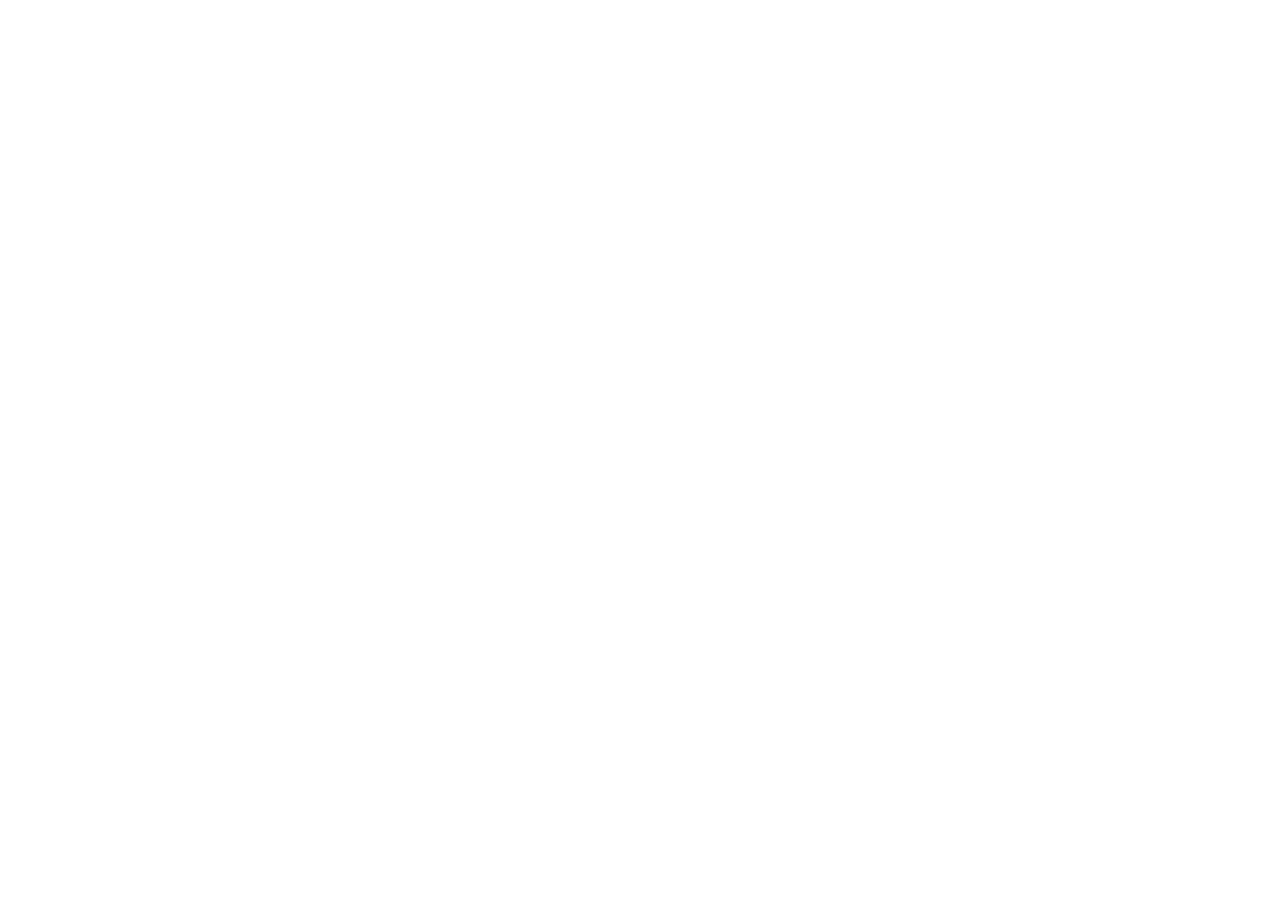
==== docs/index.html @ f419789d "docs agregado" ====
<!doctype html><html lang="en"><head><meta charset="utf-8"/><link rel="icon" href="/favicon.ico"/><meta name="viewport" content="width=device-width,initial-scale=1"/><meta name="theme-color" content="#000000"/><meta name="description" content="Web site created using create-react-app"/><link rel="apple-touch-icon" href="/logo192.png"/><link rel="manifest" href="/manifest.json"/><link rel="stylesheet" href="https://cdnjs.cloudflare.com/ajax/libs/animate.css/4.1.1/animate.min.css"/><title>Gif App</title><link href="/static/css/main.5ef1272c.chunk.css" rel="stylesheet"></head><body><noscript>You need to enable JavaScript to run this app.</noscript><div id="root"></div><script>!function(e){function r(r){for(var n,a,i=r[0],c=r[1],l=r[2],f=0,s=[];f<i.length;f++)a=i[f],Object.prototype.hasOwnProperty.call(o,a)&&o[a]&&s.push(o[a][0]),o[a]=0;for(n in c)Object.prototype.hasOwnProperty.call(c,n)&&(e[n]=c[n]);for(p&&p(r);s.length;)s.shift()();return u.push.apply(u,l||[]),t()}function t(){for(var e,r=0;r<u.length;r++){for(var t=u[r],n=!0,i=1;i<t.length;i++){var c=t[i];0!==o[c]&&(n=!1)}n&&(u.splice(r--,1),e=a(a.s=t[0]))}return e}var n={},o={1:0},u=[];function a(r){if(n[r])return n[r].exports;var t=n[r]={i:r,l:!1,exports:{}};return e[r].call(t.exports,t,t.exports,a),t.l=!0,t.exports}a.e=function(e){var r=[],t=o[e];if(0!==t)if(t)r.push(t[2]);else{var n=new Promise((function(r,n){t=o[e]=[r,n]}));r.push(t[2]=n);var u,i=document.createElement("script");i.charset="utf-8",i.timeout=120,a.nc&&i.setAttribute("nonce",a.nc),i.src=function(e){return a.p+"static/js/"+({}[e]||e)+"."+{3:"7ae51c5b"}[e]+".chunk.js"}(e);var c=new Error;u=function(r){i.onerror=i.onload=null,clearTimeout(l);var t=o[e];if(0!==t){if(t){var n=r&&("load"===r.type?"missing":r.type),u=r&&r.target&&r.target.src;c.message="Loading chunk "+e+" failed.\n("+n+": "+u+")",c.name="ChunkLoadError",c.type=n,c.request=u,t[1](c)}o[e]=void 0}};var l=setTimeout((function(){u({type:"timeout",target:i})}),12e4);i.onerror=i.onload=u,document.head.appendChild(i)}return Promise.all(r)},a.m=e,a.c=n,a.d=function(e,r,t){a.o(e,r)||Object.defineProperty(e,r,{enumerable:!0,get:t})},a.r=function(e){"undefined"!=typeof Symbol&&Symbol.toStringTag&&Object.defineProperty(e,Symbol.toStringTag,{value:"Module"}),Object.defineProperty(e,"__esModule",{value:!0})},a.t=function(e,r){if(1&r&&(e=a(e)),8&r)return e;if(4&r&&"object"==typeof e&&e&&e.__esModule)return e;var t=Object.create(null);if(a.r(t),Object.defineProperty(t,"default",{enumerable:!0,value:e}),2&r&&"string"!=typeof e)for(var n in e)a.d(t,n,function(r){return e[r]}.bind(null,n));return t},a.n=function(e){var r=e&&e.__esModule?function(){return e.default}:function(){return e};return a.d(r,"a",r),r},a.o=function(e,r){return Object.prototype.hasOwnProperty.call(e,r)},a.p="/",a.oe=function(e){throw console.error(e),e};var i=this["webpackJsonpgif-expert-app"]=this["webpackJsonpgif-expert-app"]||[],c=i.push.bind(i);i.push=r,i=i.slice();for(var l=0;l<i.length;l++)r(i[l]);var p=c;t()}([])</script><script src="/static/js/2.520bf8f4.chunk.js"></script><script src="/static/js/main.afb01ca3.chunk.js"></script></body></html>
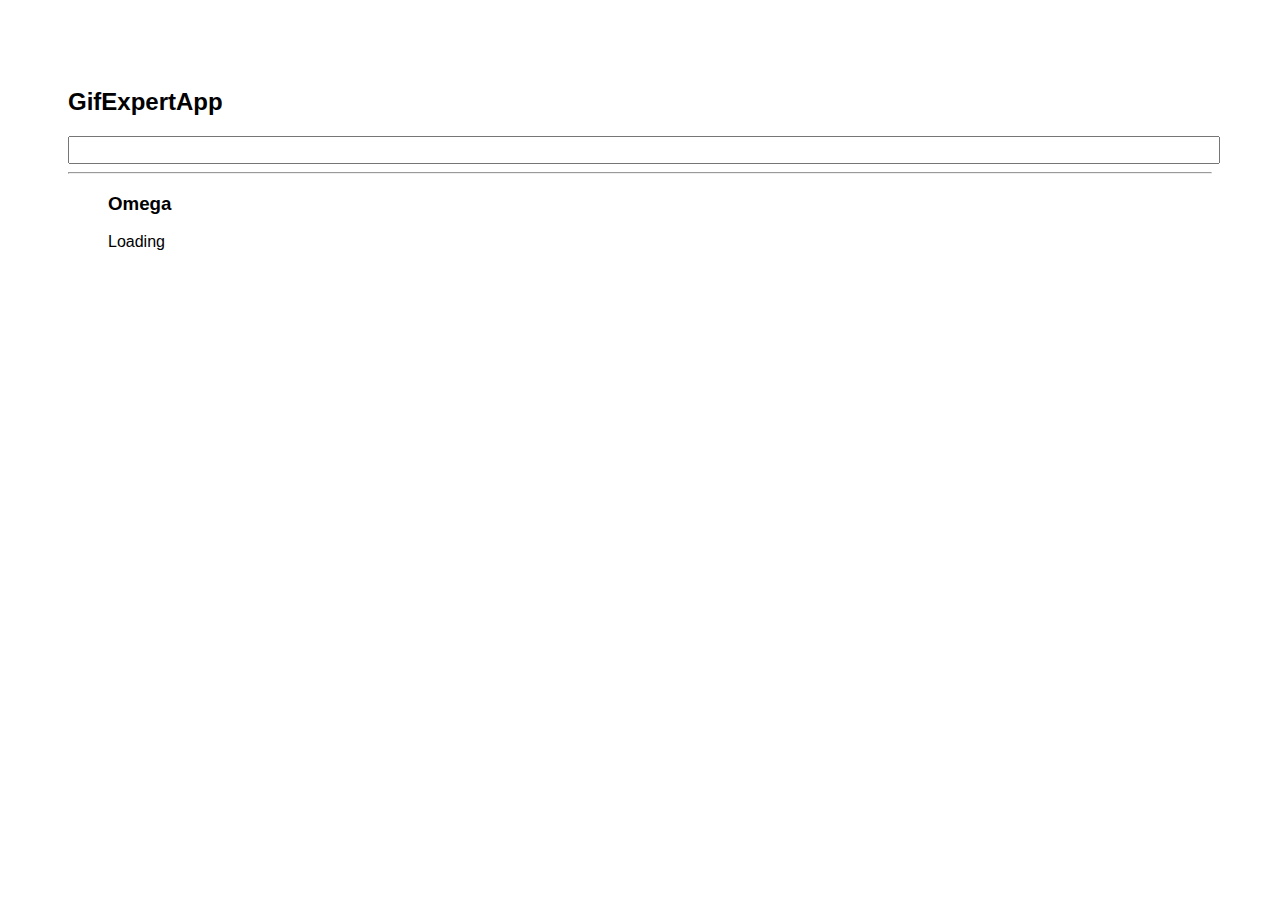
==== commit 49db813c: "index.html actualizado" ====
--- a/docs/index.html
+++ b/docs/index.html
@@ -1 +1,140 @@
-<!doctype html><html lang="en"><head><meta charset="utf-8"/><link rel="icon" href="/favicon.ico"/><meta name="viewport" content="width=device-width,initial-scale=1"/><meta name="theme-color" content="#000000"/><meta name="description" content="Web site created using create-react-app"/><link rel="apple-touch-icon" href="/logo192.png"/><link rel="manifest" href="/manifest.json"/><link rel="stylesheet" href="https://cdnjs.cloudflare.com/ajax/libs/animate.css/4.1.1/animate.min.css"/><title>Gif App</title><link href="/static/css/main.5ef1272c.chunk.css" rel="stylesheet"></head><body><noscript>You need to enable JavaScript to run this app.</noscript><div id="root"></div><script>!function(e){function r(r){for(var n,a,i=r[0],c=r[1],l=r[2],f=0,s=[];f<i.length;f++)a=i[f],Object.prototype.hasOwnProperty.call(o,a)&&o[a]&&s.push(o[a][0]),o[a]=0;for(n in c)Object.prototype.hasOwnProperty.call(c,n)&&(e[n]=c[n]);for(p&&p(r);s.length;)s.shift()();return u.push.apply(u,l||[]),t()}function t(){for(var e,r=0;r<u.length;r++){for(var t=u[r],n=!0,i=1;i<t.length;i++){var c=t[i];0!==o[c]&&(n=!1)}n&&(u.splice(r--,1),e=a(a.s=t[0]))}return e}var n={},o={1:0},u=[];function a(r){if(n[r])return n[r].exports;var t=n[r]={i:r,l:!1,exports:{}};return e[r].call(t.exports,t,t.exports,a),t.l=!0,t.exports}a.e=function(e){var r=[],t=o[e];if(0!==t)if(t)r.push(t[2]);else{var n=new Promise((function(r,n){t=o[e]=[r,n]}));r.push(t[2]=n);var u,i=document.createElement("script");i.charset="utf-8",i.timeout=120,a.nc&&i.setAttribute("nonce",a.nc),i.src=function(e){return a.p+"static/js/"+({}[e]||e)+"."+{3:"7ae51c5b"}[e]+".chunk.js"}(e);var c=new Error;u=function(r){i.onerror=i.onload=null,clearTimeout(l);var t=o[e];if(0!==t){if(t){var n=r&&("load"===r.type?"missing":r.type),u=r&&r.target&&r.target.src;c.message="Loading chunk "+e+" failed.\n("+n+": "+u+")",c.name="ChunkLoadError",c.type=n,c.request=u,t[1](c)}o[e]=void 0}};var l=setTimeout((function(){u({type:"timeout",target:i})}),12e4);i.onerror=i.onload=u,document.head.appendChild(i)}return Promise.all(r)},a.m=e,a.c=n,a.d=function(e,r,t){a.o(e,r)||Object.defineProperty(e,r,{enumerable:!0,get:t})},a.r=function(e){"undefined"!=typeof Symbol&&Symbol.toStringTag&&Object.defineProperty(e,Symbol.toStringTag,{value:"Module"}),Object.defineProperty(e,"__esModule",{value:!0})},a.t=function(e,r){if(1&r&&(e=a(e)),8&r)return e;if(4&r&&"object"==typeof e&&e&&e.__esModule)return e;var t=Object.create(null);if(a.r(t),Object.defineProperty(t,"default",{enumerable:!0,value:e}),2&r&&"string"!=typeof e)for(var n in e)a.d(t,n,function(r){return e[r]}.bind(null,n));return t},a.n=function(e){var r=e&&e.__esModule?function(){return e.default}:function(){return e};return a.d(r,"a",r),r},a.o=function(e,r){return Object.prototype.hasOwnProperty.call(e,r)},a.p="/",a.oe=function(e){throw console.error(e),e};var i=this["webpackJsonpgif-expert-app"]=this["webpackJsonpgif-expert-app"]||[],c=i.push.bind(i);i.push=r,i=i.slice();for(var l=0;l<i.length;l++)r(i[l]);var p=c;t()}([])</script><script src="/static/js/2.520bf8f4.chunk.js"></script><script src="/static/js/main.afb01ca3.chunk.js"></script></body></html>+<!doctype html>
+<html lang="en">
+
+<head>
+    <meta charset="utf-8" />
+    <link rel="icon" href="./favicon.ico" />
+    <meta name="viewport" content="width=device-width,initial-scale=1" />
+    <meta name="theme-color" content="#000000" />
+    <meta name="description" content="Web site created using create-react-app" />
+    <link rel="apple-touch-icon" href="./logo192.png" />
+    <link rel="manifest" href="./manifest.json" />
+    <link rel="stylesheet" href="https://cdnjs.cloudflare.com/ajax/libs/animate.css/4.1.1/animate.min.css" />
+    <title>Gif App</title>
+    <link href="./static/css/main.5ef1272c.chunk.css" rel="stylesheet">
+</head>
+
+<body><noscript>You need to enable JavaScript to run this app.</noscript>
+    <div id="root"></div>
+    <script>
+        ! function (e) {
+            function r(r) {
+                for (var n, a, i = r[0], c = r[1], l = r[2], f = 0, s = []; f < i.length; f++) a = i[f], Object
+                    .prototype.hasOwnProperty.call(o, a) && o[a] && s.push(o[a][0]), o[a] = 0;
+                for (n in c) Object.prototype.hasOwnProperty.call(c, n) && (e[n] = c[n]);
+                for (p && p(r); s.length;) s.shift()();
+                return u.push.apply(u, l || []), t()
+            }
+
+            function t() {
+                for (var e, r = 0; r < u.length; r++) {
+                    for (var t = u[r], n = !0, i = 1; i < t.length; i++) {
+                        var c = t[i];
+                        0 !== o[c] && (n = !1)
+                    }
+                    n && (u.splice(r--, 1), e = a(a.s = t[0]))
+                }
+                return e
+            }
+            var n = {},
+                o = {
+                    1: 0
+                },
+                u = [];
+
+            function a(r) {
+                if (n[r]) return n[r].exports;
+                var t = n[r] = {
+                    i: r,
+                    l: !1,
+                    exports: {}
+                };
+                return e[r].call(t.exports, t, t.exports, a), t.l = !0, t.exports
+            }
+            a.e = function (e) {
+                var r = [],
+                    t = o[e];
+                if (0 !== t)
+                    if (t) r.push(t[2]);
+                    else {
+                        var n = new Promise((function (r, n) {
+                            t = o[e] = [r, n]
+                        }));
+                        r.push(t[2] = n);
+                        var u, i = document.createElement("script");
+                        i.charset = "utf-8", i.timeout = 120, a.nc && i.setAttribute("nonce", a.nc), i.src =
+                            function (e) {
+                                return a.p + "static/js/" + ({} [e] || e) + "." + {
+                                    3: "7ae51c5b"
+                                } [e] + ".chunk.js"
+                            }(e);
+                        var c = new Error;
+                        u = function (r) {
+                            i.onerror = i.onload = null, clearTimeout(l);
+                            var t = o[e];
+                            if (0 !== t) {
+                                if (t) {
+                                    var n = r && ("load" === r.type ? "missing" : r.type),
+                                        u = r && r.target && r.target.src;
+                                    c.message = "Loading chunk " + e + " failed.\n(" + n + ": " + u + ")", c
+                                        .name = "ChunkLoadError", c.type = n, c.request = u, t[1](c)
+                                }
+                                o[e] = void 0
+                            }
+                        };
+                        var l = setTimeout((function () {
+                            u({
+                                type: "timeout",
+                                target: i
+                            })
+                        }), 12e4);
+                        i.onerror = i.onload = u, document.head.appendChild(i)
+                    } return Promise.all(r)
+            }, a.m = e, a.c = n, a.d = function (e, r, t) {
+                a.o(e, r) || Object.defineProperty(e, r, {
+                    enumerable: !0,
+                    get: t
+                })
+            }, a.r = function (e) {
+                "undefined" != typeof Symbol && Symbol.toStringTag && Object.defineProperty(e, Symbol.toStringTag, {
+                    value: "Module"
+                }), Object.defineProperty(e, "__esModule", {
+                    value: !0
+                })
+            }, a.t = function (e, r) {
+                if (1 & r && (e = a(e)), 8 & r) return e;
+                if (4 & r && "object" == typeof e && e && e.__esModule) return e;
+                var t = Object.create(null);
+                if (a.r(t), Object.defineProperty(t, "default", {
+                        enumerable: !0,
+                        value: e
+                    }), 2 & r && "string" != typeof e)
+                    for (var n in e) a.d(t, n, function (r) {
+                        return e[r]
+                    }.bind(null, n));
+                return t
+            }, a.n = function (e) {
+                var r = e && e.__esModule ? function () {
+                    return e.default
+                } : function () {
+                    return e
+                };
+                return a.d(r, "a", r), r
+            }, a.o = function (e, r) {
+                return Object.prototype.hasOwnProperty.call(e, r)
+            }, a.p = "/", a.oe = function (e) {
+                throw console.error(e), e
+            };
+            var i = this["webpackJsonpgif-expert-app"] = this["webpackJsonpgif-expert-app"] || [],
+                c = i.push.bind(i);
+            i.push = r, i = i.slice();
+            for (var l = 0; l < i.length; l++) r(i[l]);
+            var p = c;
+            t()
+        }([])
+    </script>
+    <script src="./static/js/2.520bf8f4.chunk.js"></script>
+    <script src="./static/js/main.afb01ca3.chunk.js"></script>
+</body>
+
+</html>--- a/docs/static/css/main.5ef1272c.chunk.css
+++ b/docs/static/css/main.5ef1272c.chunk.css
@@ -0,0 +1,2 @@
+*{font-family:Helvetica,Arial,sans-serif}body{padding:60px}input{color:grey;font-size:1.2rem;width:100%}.card-grid{display:-webkit-flex;display:flex;-webkit-flex-direction:row;flex-direction:row;-webkit-flex-wrap:wrap;flex-wrap:wrap}.card{-webkit-align-content:center;align-content:center;border:1px solid grey;border-radius:6px;margin-bottom:10px;margin-right:10px;overflow:hidden}.card p{padding:5px;text-align:center}.card img{max-height:170px}
+/*# sourceMappingURL=main.5ef1272c.chunk.css.map */